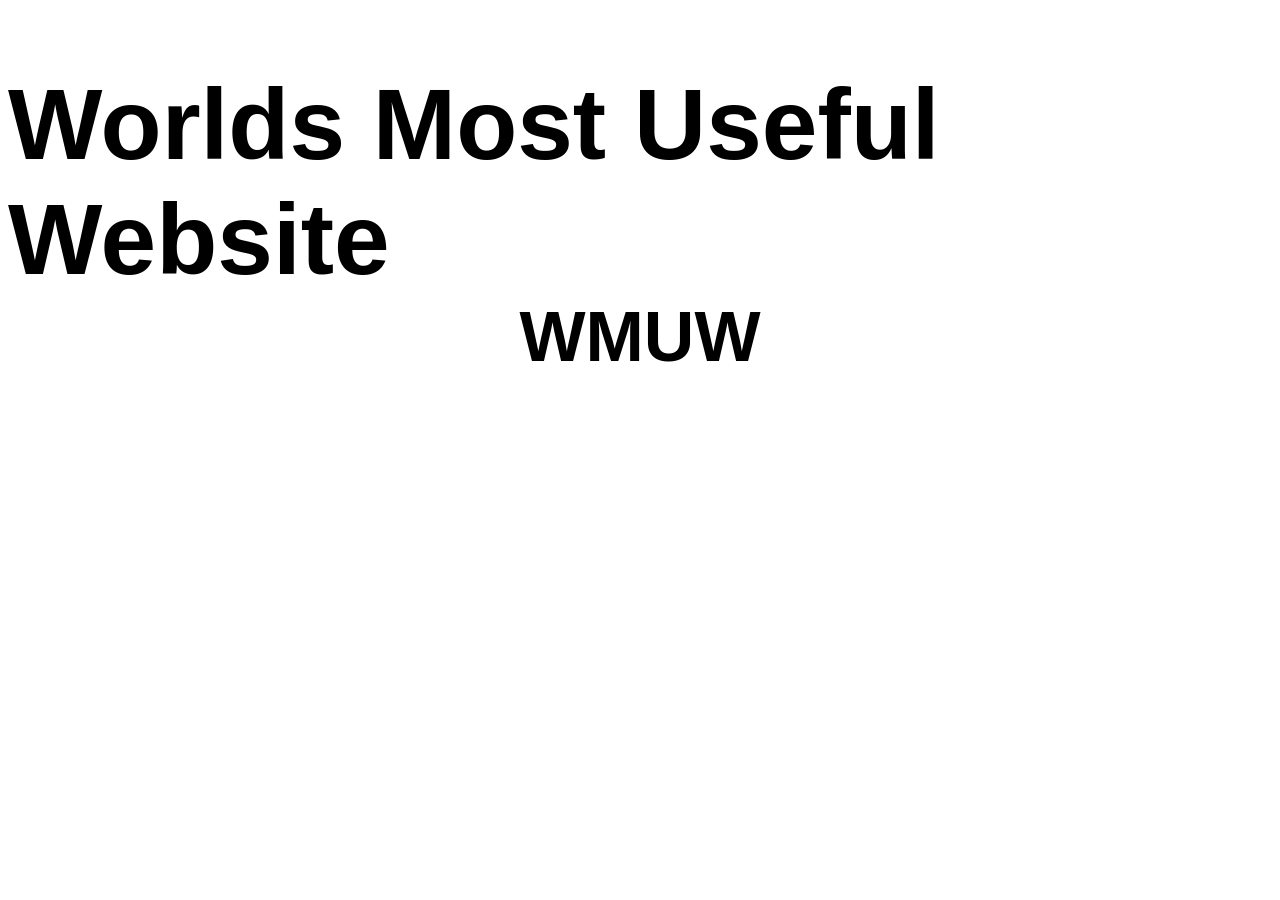
==== index.html @ 0cdaf46e "index oldal letrehozasa" ====
<!DOCTYPE html>
<html lang="en">
<head>
    <meta charset="UTF-8">
    <meta name="viewport" content="width=device-width, initial-scale=1.0">
    <title>WMUW</title>
    <link rel="stylesheet" href="style.css">
</head>
<body>
    <div>
        <h1>Worlds Most Useful Website</h1>
        <h2>WMUW</h2>
    </div>
</body>
</html>
---- style.css ----
body{
    font-family: 'Franklin Gothic Medium', 'Arial Narrow', Arial, sans-serif;
}
h1{
    font-size: 100px;
    align-items: center;
    display: flex;
    justify-content: center;
    padding-bottom: 0px;
    margin-bottom: 0px;
}

h2{
    font-size: 70px;
    align-items: center;
    display: flex;
    justify-content: center;
    padding-top: 0px;
    margin-top: 0px;
}
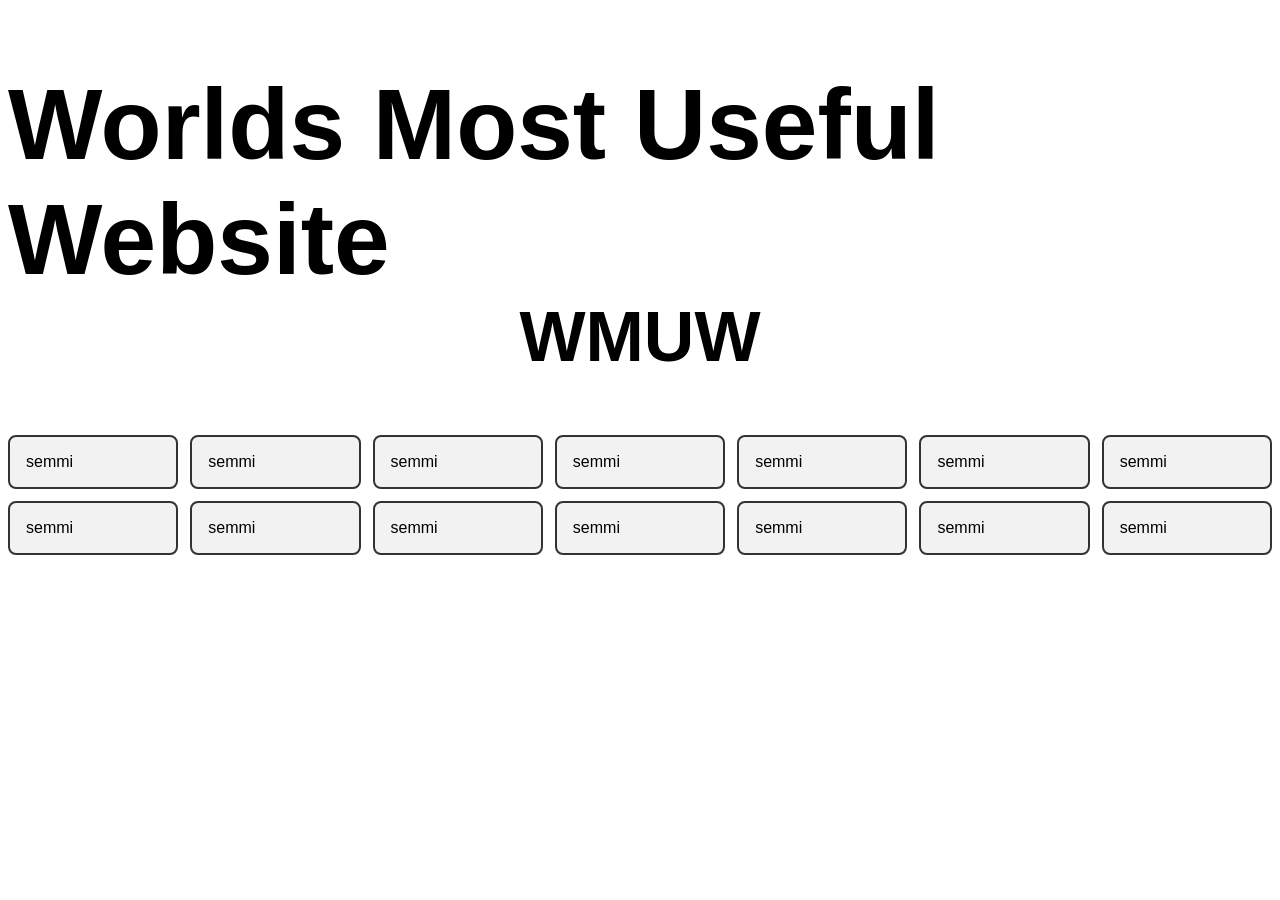
==== commit 1ae5f783: "kezdeti lépések" ====
--- a/index.html
+++ b/index.html
@@ -10,6 +10,54 @@
     <div>
         <h1>Worlds Most Useful Website</h1>
         <h2>WMUW</h2>
+
+    </div>
+
+    <div class="dobozok">
+    <div class="keret">
+        semmi
+    </div>
+    <div class="keret">
+        semmi
+    </div>
+    <div class="keret">
+        semmi
+    </div>
+    <div class="keret">
+        semmi
+    </div>
+    <div class="keret">
+        semmi
+    </div>
+    <div class="keret">
+        semmi
+    </div>
+    <div class="keret">
+        semmi
+    </div>
+    <div class="keret">
+        semmi
+    </div>
+    <div class="keret">
+        semmi
+    </div>
+    <div class="keret">
+        semmi
+    </div>
+    <div class="keret">
+        semmi
+    </div>
+    <div class="keret">
+        semmi
+    </div>
+    <div class="keret">
+        semmi
+    </div>
+    <div class="keret">
+        semmi
+    </div>
+
+        </div>
     </div>
 </body>
 </html>
--- a/style.css
+++ b/style.css
@@ -17,4 +17,19 @@
     justify-content: center;
     padding-top: 0px;
     margin-top: 0px;
+}
+
+
+
+.dobozok {
+  display: grid;
+  grid-template-columns: repeat(auto-fit, minmax(150px, 1fr));
+  gap: 12px;
+}
+
+.keret {
+  border: 2px solid #333;
+  border-radius: 8px;
+  padding: 16px;
+  background-color: #f2f2f2;
 }
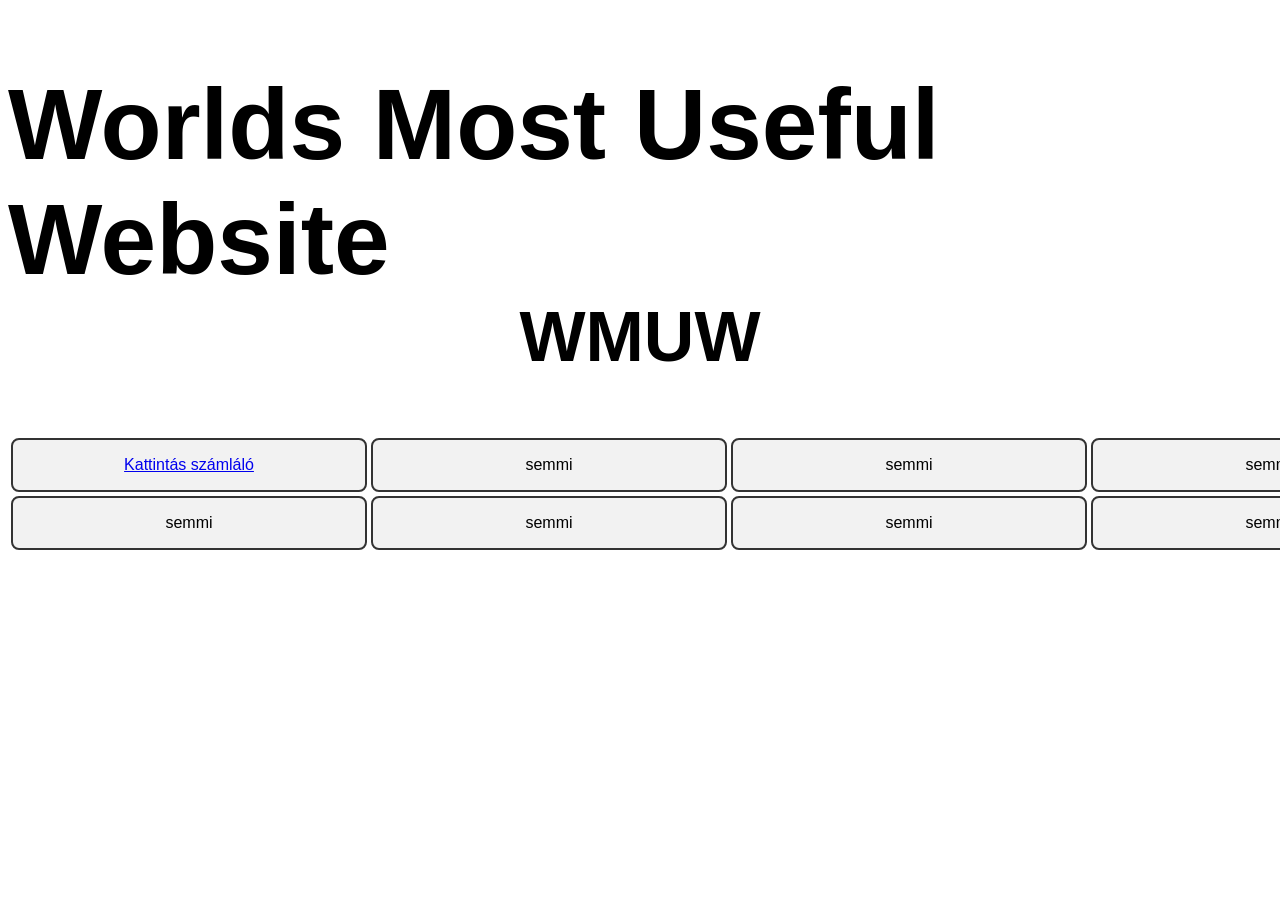
==== commit c2031aa7: "kattintas mini oldal keszites" ====
--- a/index.html
+++ b/index.html
@@ -1,63 +1,83 @@
 <!DOCTYPE html>
 <html lang="en">
+
 <head>
     <meta charset="UTF-8">
     <meta name="viewport" content="width=device-width, initial-scale=1.0">
     <title>WMUW</title>
     <link rel="stylesheet" href="style.css">
 </head>
+
 <body>
     <div>
         <h1>Worlds Most Useful Website</h1>
         <h2>WMUW</h2>
 
     </div>
+    <table>
+        <tr>
+            <td>
+                <div class="keret">
+                    <a href="kattintas.html">Kattintás számláló</a>
+                </div>
 
-    <div class="dobozok">
-    <div class="keret">
-        semmi
-    </div>
-    <div class="keret">
-        semmi
-    </div>
-    <div class="keret">
-        semmi
-    </div>
-    <div class="keret">
-        semmi
-    </div>
-    <div class="keret">
-        semmi
-    </div>
-    <div class="keret">
-        semmi
-    </div>
-    <div class="keret">
-        semmi
-    </div>
-    <div class="keret">
-        semmi
-    </div>
-    <div class="keret">
-        semmi
-    </div>
-    <div class="keret">
-        semmi
-    </div>
-    <div class="keret">
-        semmi
-    </div>
-    <div class="keret">
-        semmi
-    </div>
-    <div class="keret">
-        semmi
-    </div>
-    <div class="keret">
-        semmi
-    </div>
+            </td>
 
-        </div>
-    </div>
+
+            <td>
+                <div class="keret">
+                    semmi
+                </div>
+            </td>
+            <td>
+                <div class="keret">
+                    semmi
+                </div>
+            </td>
+            <td>
+                <div class="keret">
+                    semmi
+                </div>
+            </td>
+            <td>
+                <div class="keret">
+                    semmi
+                </div>
+            </td>
+        </tr>
+        <tr>
+            <td>
+                <div class="keret">
+                    semmi
+                </div>
+
+            </td>
+
+
+            <td>
+                <div class="keret">
+                    semmi
+                </div>
+            </td>
+            <td>
+                <div class="keret">
+                    semmi
+                </div>
+            </td>
+            <td>
+                <div class="keret">
+                    semmi
+                </div>
+            </td>
+            <td>
+                <div class="keret">
+                    semmi
+                </div>
+            </td>
+        </tr>
+
+    </table>
+
 </body>
+
 </html>
--- a/style.css
+++ b/style.css
@@ -32,4 +32,10 @@
   border-radius: 8px;
   padding: 16px;
   background-color: #f2f2f2;
+  width: 320px;
+}
+
+table{
+  margin: auto;
+  text-align: center;
 }
